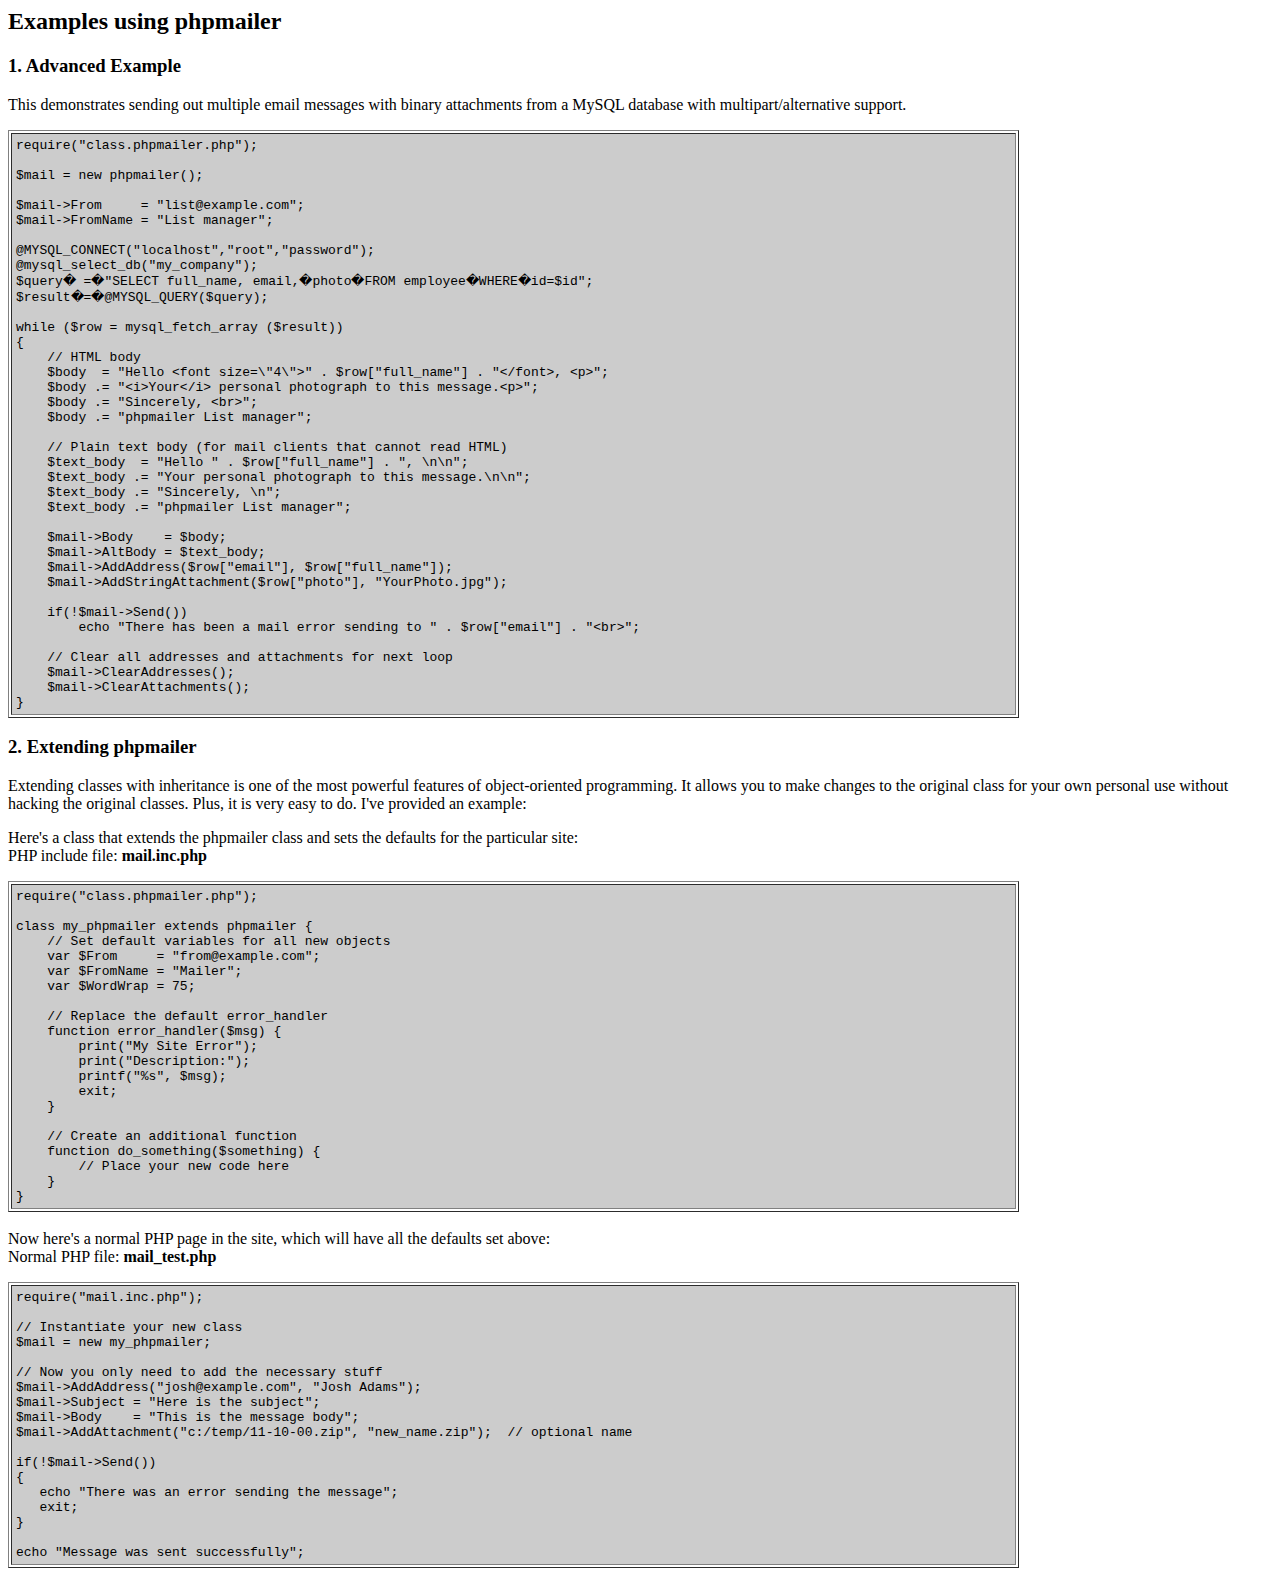
==== vendors/PHPMailer/docs/extending.html @ a67f1e10 "PHPMailer library is added" ====
<html>
<head>
<title>Examples using phpmailer</title>
</head>

<body bgcolor="#FFFFFF">

<h2>Examples using phpmailer</h2>

<h3>1. Advanced Example</h3>
<p>

This demonstrates sending out multiple email messages with binary attachments
from a MySQL database with multipart/alternative support.<p>
<table cellpadding="4" border="1" width="80%">
<tr>
<td bgcolor="#CCCCCC">
<pre>
require("class.phpmailer.php");

$mail = new phpmailer();

$mail->From     = "list@example.com";
$mail->FromName = "List manager";

@MYSQL_CONNECT("localhost","root","password");
@mysql_select_db("my_company");
$query� =�"SELECT full_name, email,�photo�FROM employee�WHERE�id=$id";
$result�=�@MYSQL_QUERY($query);

while ($row = mysql_fetch_array ($result))
{
    // HTML body
    $body  = "Hello &lt;font size=\"4\"&gt;" . $row["full_name"] . "&lt;/font&gt;, &lt;p&gt;";
    $body .= "&lt;i&gt;Your&lt;/i&gt; personal photograph to this message.&lt;p&gt;";
    $body .= "Sincerely, &lt;br&gt;";
    $body .= "phpmailer List manager";

    // Plain text body (for mail clients that cannot read HTML)
    $text_body  = "Hello " . $row["full_name"] . ", \n\n";
    $text_body .= "Your personal photograph to this message.\n\n";
    $text_body .= "Sincerely, \n";
    $text_body .= "phpmailer List manager";

    $mail->Body    = $body;
    $mail->AltBody = $text_body;
    $mail->AddAddress($row["email"], $row["full_name"]);
    $mail->AddStringAttachment($row["photo"], "YourPhoto.jpg");

    if(!$mail->Send())
        echo "There has been a mail error sending to " . $row["email"] . "&lt;br&gt;";

    // Clear all addresses and attachments for next loop
    $mail->ClearAddresses();
    $mail->ClearAttachments();
}
</pre>
</td>
</tr>
</table>
<p>

<h3>2. Extending phpmailer</h3>
<p>

Extending classes with inheritance is one of the most
powerful features of object-oriented
programming.  It allows you to make changes to the
original class for your
own personal use without hacking the original
classes.  Plus, it is very
easy to do. I've provided an example:

<p>
Here's a class that extends the phpmailer class and sets the defaults
for the particular site:<br>
PHP include file: <b>mail.inc.php</b>
<p>

<table cellpadding="4" border="1" width="80%">
<tr>
<td bgcolor="#CCCCCC">
<pre>
require("class.phpmailer.php");

class my_phpmailer extends phpmailer {
    // Set default variables for all new objects
    var $From     = "from@example.com";
    var $FromName = "Mailer";
    var $WordWrap = 75;

    // Replace the default error_handler
    function error_handler($msg) {
        print("My Site Error");
        print("Description:");
        printf("%s", $msg);
        exit;
    }

    // Create an additional function
    function do_something($something) {
        // Place your new code here
    }
}
</td>
</tr>
</table>
<br>

Now here's a normal PHP page in the site, which will have all the defaults set
above:<br>
Normal PHP file: <b>mail_test.php</b>
<p>

<table cellpadding="4" border="1" width="80%">
<tr>
<td bgcolor="#CCCCCC">
<pre>
require("mail.inc.php");

// Instantiate your new class
$mail = new my_phpmailer;

// Now you only need to add the necessary stuff
$mail->AddAddress("josh@example.com", "Josh Adams");
$mail->Subject = "Here is the subject";
$mail->Body    = "This is the message body";
$mail->AddAttachment("c:/temp/11-10-00.zip", "new_name.zip");  // optional name

if(!$mail->Send())
{
   echo "There was an error sending the message";
   exit;
}

echo "Message was sent successfully";
</pre>
</td>
</tr>
</table>
</p>

</body>
</html>
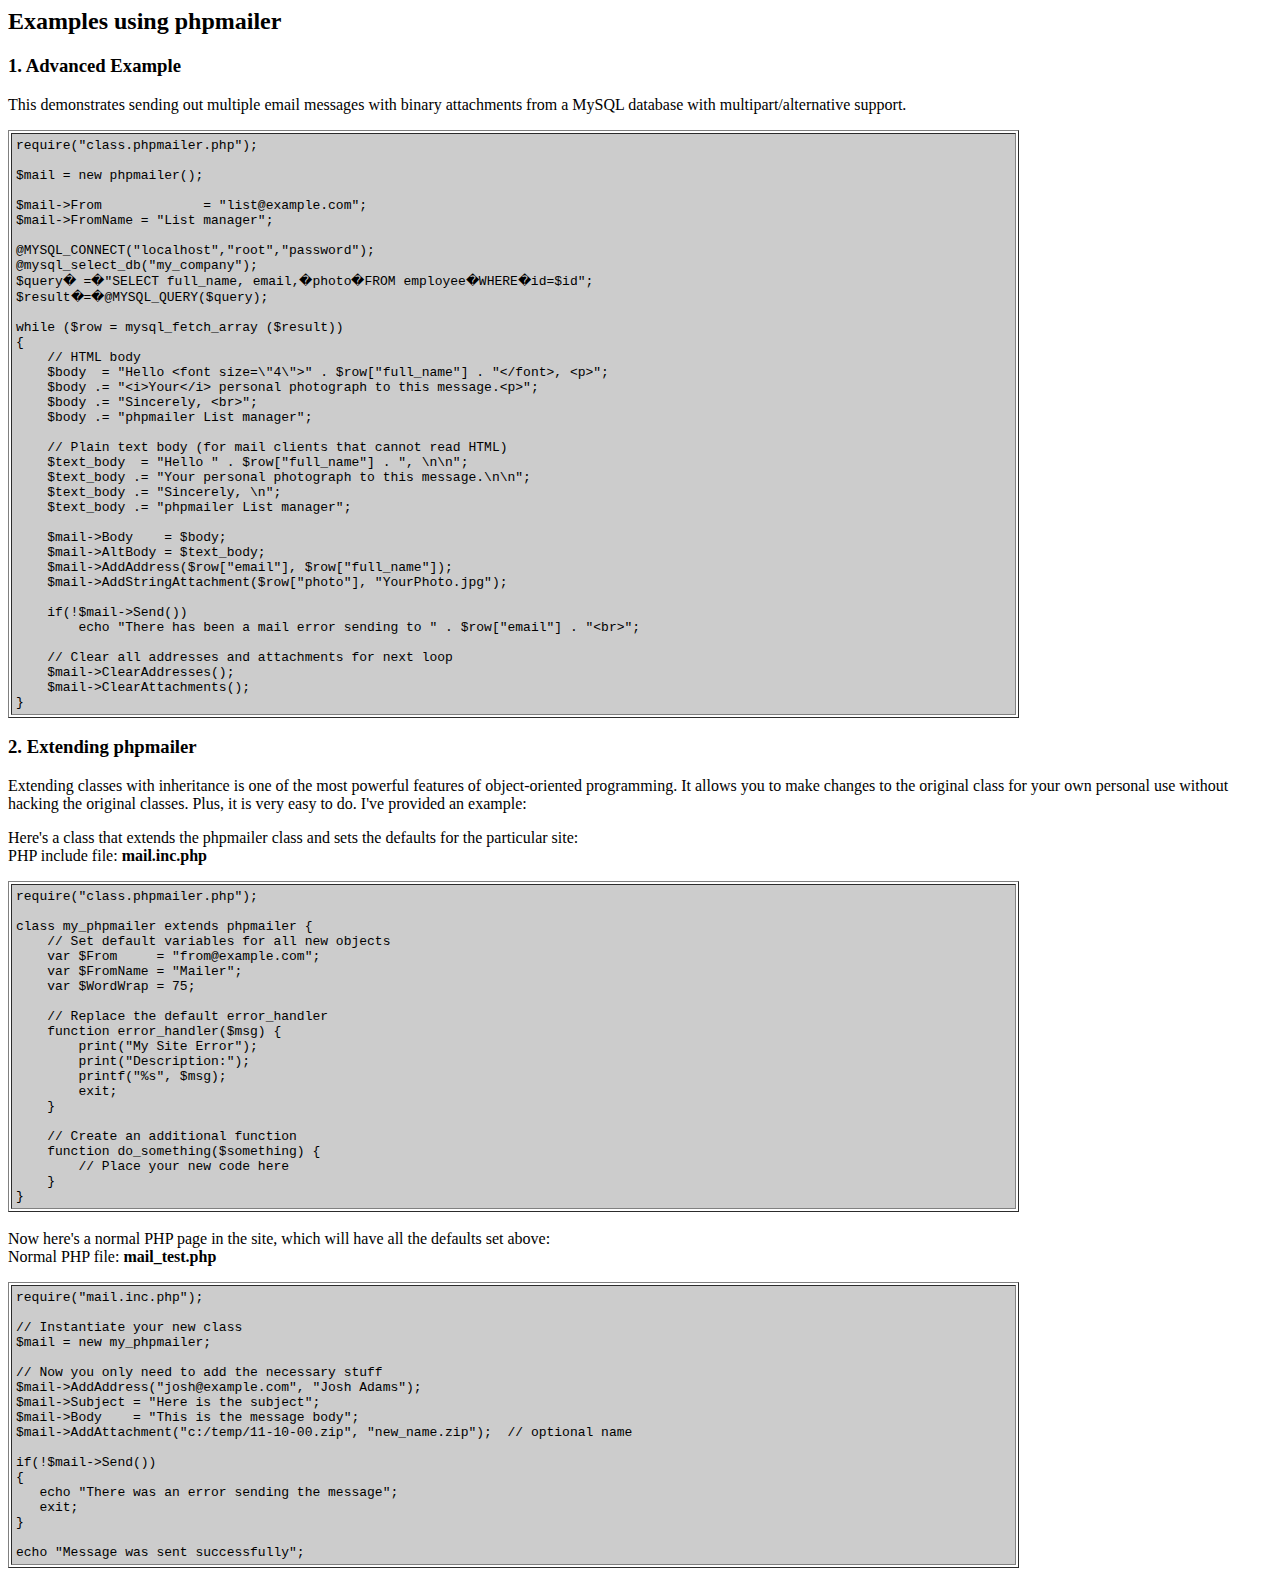
==== commit d54fcc88: "* Se añaden iconos nuevos" ====
--- a/vendors/PHPMailer/docs/extending.html
+++ b/vendors/PHPMailer/docs/extending.html
@@ -20,8 +20,8 @@
 
 $mail = new phpmailer();
 
-$mail->From     = "list@example.com";
-$mail->FromName = "List manager";
+$mail->From		= "list@example.com";
+$mail->FromName	= "List manager";
 
 @MYSQL_CONNECT("localhost","root","password");
 @mysql_select_db("my_company");
